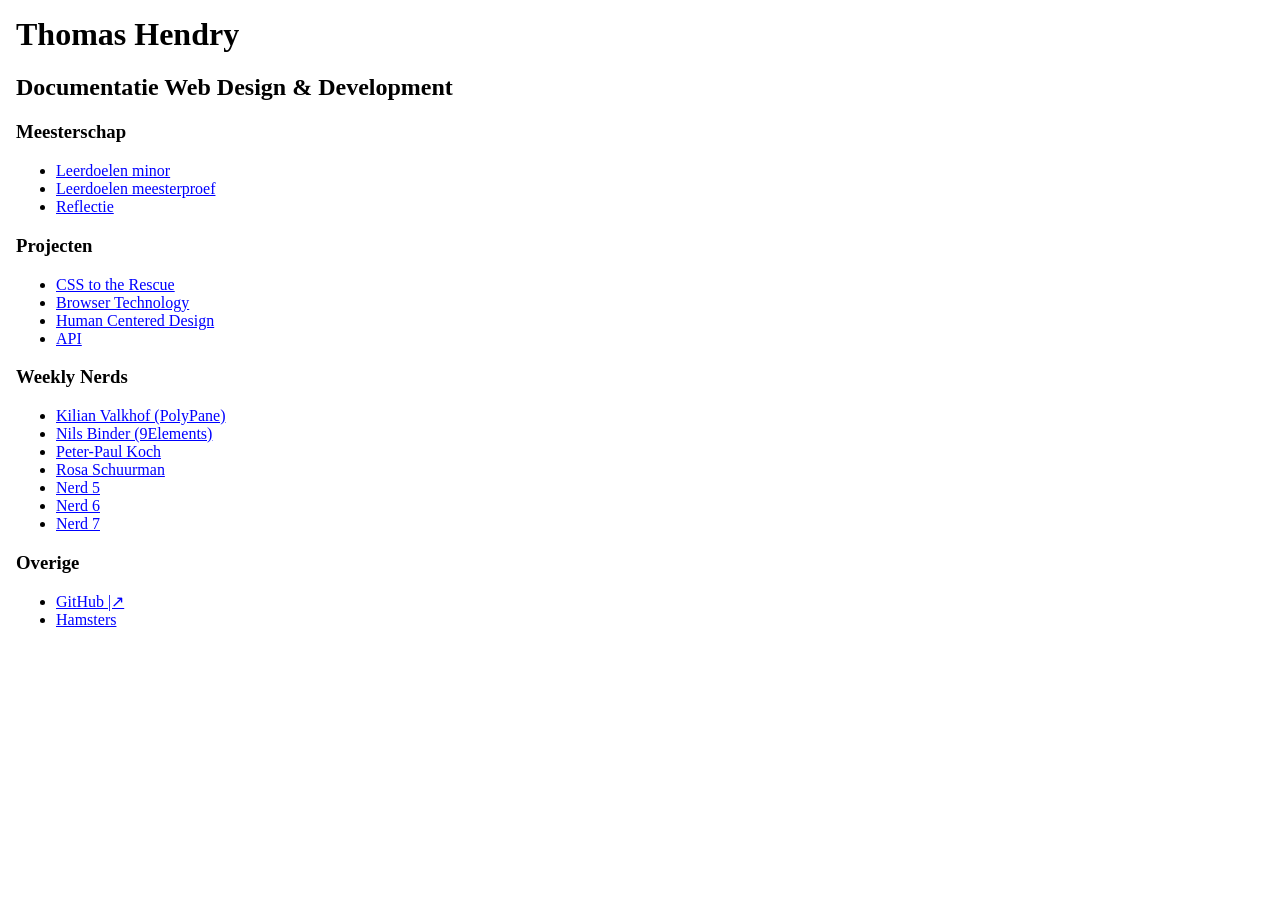
==== random/index.html @ 894e7517 "create random" ====
<!DOCTYPE html>

<html>
  <head>
    <title>Blog WDD - Thomas Hendry</title>
    <!-- <link rel="icon" href="./assets/favicon.ico"> -->
    <link rel="stylesheet" href="./style.css">
    <!-- <link rel="stylesheet" href="https://fonts.googleapis.com/css2?family=Inter"> -->
    <script src="./script.js"></script>
    <meta charset="utf-8">
    <meta name="viewport" content="width=device-width, initial-scale=1.0">
  </head>
  <body>
    <header>
      <h1>Thomas Hendry</h1>
      <h2>Documentatie Web Design & Development</h2>
      <nav>
        <h3>Meesterschap</h3>
        <ul>
          <li><a href="#">Leerdoelen minor</a></li>
          <li><a href="#">Leerdoelen meesterproef</a></li>
          <li><a href="#">Reflectie</a></li>
        </ul>
        <h3>Projecten</h3>
        <ul>
          <li><a href="#">CSS to the Rescue</a></li>
          <li><a href="#">Browser Technology</a></li>
          <li><a href="#">Human Centered Design</a></li>
          <li><a href="#">API</a></li>
        </ul>
        <h3>Weekly Nerds</h3>
        <ul>
          <li><a href="#nerd-polypane">Kilian Valkhof (PolyPane)</a></li>
          <li><a href="#nerd-9elements">Nils Binder (9Elements)</a></li>
          <li><a href="#">Peter-Paul Koch</a></li>
          <li><a href="#">Rosa Schuurman</a></li>
          <li><a href="#">Nerd 5</a></li>
          <li><a href="#">Nerd 6</a></li>
          <li><a href="#">Nerd 7</a></li>
        </ul>
        <h3>Overige</h3>
        <ul>
          <li><a href="https://github.com" data-insert="github-link">GitHub</a></li>
          <li><a href="#">Hamsters</a></li>
        </ul>
      </nav>
    </header>
    <main>
      <a href="#">Sluiten</a>
      <article id="nerd-polypane">
        <section><details>
          <summary><h2>Kilian Valkhof</h2></summary>
          <p>Banaan</p>
          <p>Aardbei</p>
        </details></section>
        <section><details open>
          <summary><h2>Polypane</h2></summary>
          <p>Banaan</p>
          <p>Aardbei</p>
        </details>
      </section></article>
      <article id="nerd-9elements">
        <section><details>
          <summary><h2>Nils Binder</h2></summary>
          <p>Banaan</p>
          <p>Aardbei</p>
        </details></section>
        <section><details open>
          <summary><h2>9Elements</h2></summary>
          <p>Banaan</p>
          <p>Aardbei</p>
        </details></section>
      </article>
    </main>
  </body>
</html>
---- random/style.css ----
* {
  box-sizing: border-box;
}

html, body {
  width:  100%;
  height: 100%;
  margin: 0;
}

h1, h2, h3,
p,
article, section {
  &:first-child {
    margin-top: 0;
  }
  &:last-child {
    margin-bottom: 0;
  }
}

a {
  color: blue;

  &:hover {
    color: red;
  }

  &[href^='http']::after {
    content: ' |↗' / '';
  }
}

section {
  margin-top: 1rem;
}

summary {
  text-decoration: underline;
  cursor: pointer;

  &:hover {
    color: purple;
  }

  > * {
    display: inline;
  }
}

body {
  display: grid;
  grid-template-columns: 1fr;
  &:has(main :target) {
    grid-template-rows: 1fr 1fr;
  }
  height: 100%;
  /* font-family: Georgia, 'Times New Roman', Times, serif; */
  /* font-family: Arial, Helvetica, sans-serif; */
    
  @media (min-width: 800px) {
    &:has(main :target) {
      grid-template-columns: 1fr 1fr;
    }
    &, &:has(main :target) { /* repeated selector to override */
      grid-template-rows: 1fr;
    }
  }

  > * {
    flex: 1;
  }

  > header {
    padding: 1rem;
    overflow: auto;
  }

  > main {
    --bg: 255, 0, 255;
    padding: 1rem;
    background-color: rgba(var(--bg), 0.2);
    overflow: auto;
    animation: rainbow 0.01s step-end infinite;
    animation-play-state: paused;
    
    @media (min-width: 800px) {
      grid-column: 2;
    }

    &:not(:has(:target)) {
      display: none;
    }

    > article {
      margin-top: 1rem;

      &:not(:target) {
        display: none;
      }
    }
  }
}

html:has(body > header > nav a:active) main {
  animation-play-state: running;
  opacity: 0;
}

@keyframes rainbow {
  0%, 100% { --bg: 255,   0, 0; }
  25% { --bg: 255, 255, 0; }
  50% { --bg:   0, 255, 0; }
  75% { --bg:   0,   0, 255; }
}
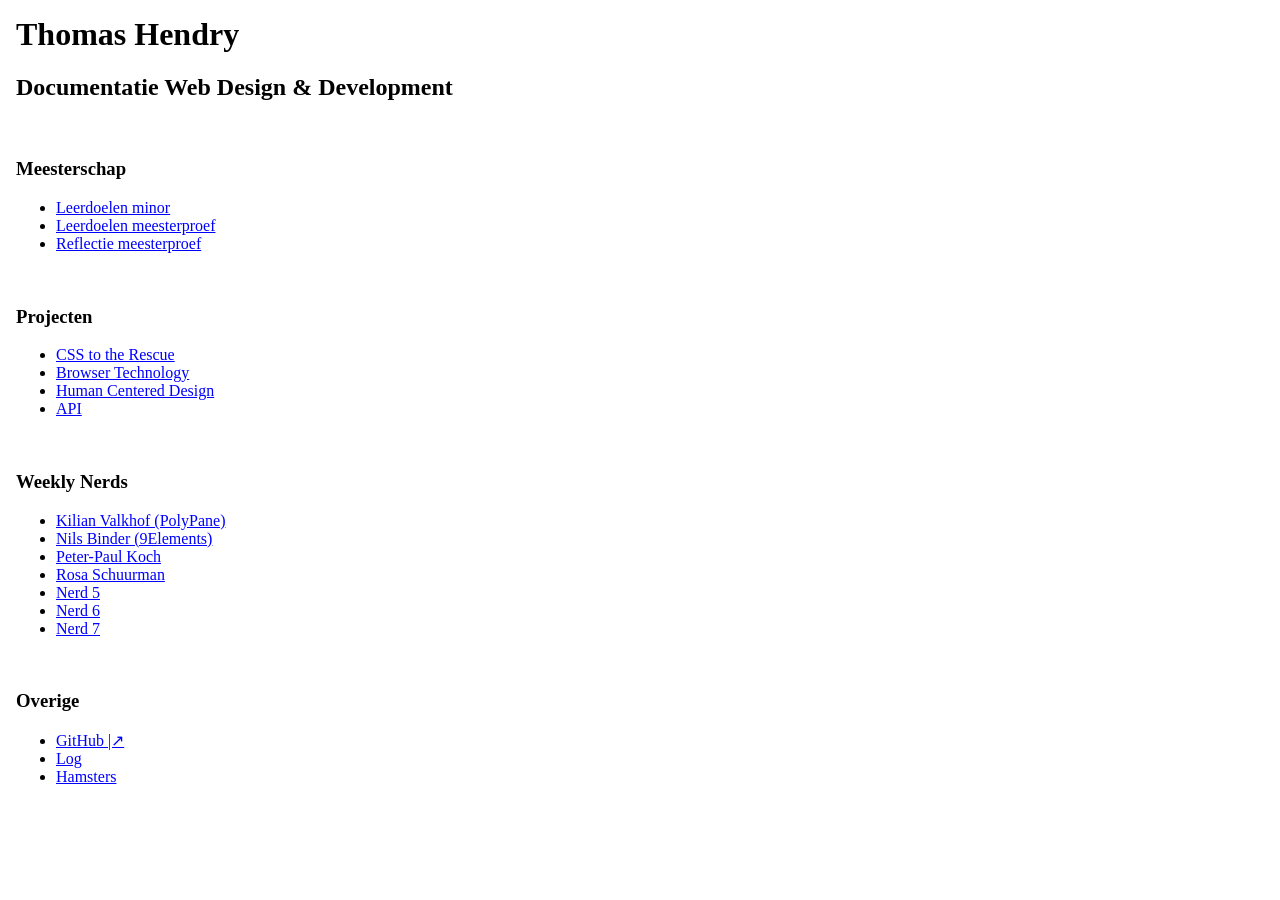
==== commit 145a03f6: "update content" ====
--- a/random/index.html
+++ b/random/index.html
@@ -15,38 +15,190 @@
       <h1>Thomas Hendry</h1>
       <h2>Documentatie Web Design & Development</h2>
       <nav>
+        <div class="hampster" alt="Maar eerst: hamsters">
+          <img src="./assets/hampster.gif" alt=""><img src="./assets/hampster.gif" alt=""><img src="./assets/hampster.gif" alt=""><img src="./assets/hampster.gif" alt=""><img src="./assets/hampster.gif" alt=""><img src="./assets/hampster.gif" alt=""><img src="./assets/hampster.gif" alt="">
+        </div>
         <h3>Meesterschap</h3>
         <ul>
-          <li><a href="#">Leerdoelen minor</a></li>
-          <li><a href="#">Leerdoelen meesterproef</a></li>
-          <li><a href="#">Reflectie</a></li>
-        </ul>
+          <li><a href="#leerdoelen-minor">Leerdoelen minor</a></li>
+          <li><a href="#leerdoelen-meesterproef">Leerdoelen meesterproef</a></li>
+          <li><a href="#reflectie">Reflectie meesterproef</a></li>
+        </ul>
+        <div class="hampster" alt="Hamsters">
+          <img src="./assets/hampster.gif" alt=""><img src="./assets/hampster.gif" alt=""><img src="./assets/hampster.gif" alt=""><img src="./assets/hampster.gif" alt=""><img src="./assets/hampster.gif" alt=""><img src="./assets/hampster.gif" alt=""><img src="./assets/hampster.gif" alt="">
+        </div>
         <h3>Projecten</h3>
         <ul>
-          <li><a href="#">CSS to the Rescue</a></li>
-          <li><a href="#">Browser Technology</a></li>
-          <li><a href="#">Human Centered Design</a></li>
-          <li><a href="#">API</a></li>
-        </ul>
+          <li><a href="#css">CSS to the Rescue</a></li>
+          <li><a href="#bt">Browser Technology</a></li>
+          <li><a href="#hcd">Human Centered Design</a></li>
+          <li><a href="#api">API</a></li>
+        </ul>
+        <div class="hampster" alt="Hamsters">
+          <img src="./assets/hampster.gif" alt=""><img src="./assets/hampster.gif" alt=""><img src="./assets/hampster.gif" alt=""><img src="./assets/hampster.gif" alt=""><img src="./assets/hampster.gif" alt=""><img src="./assets/hampster.gif" alt=""><img src="./assets/hampster.gif" alt="">
+        </div>
         <h3>Weekly Nerds</h3>
         <ul>
           <li><a href="#nerd-polypane">Kilian Valkhof (PolyPane)</a></li>
           <li><a href="#nerd-9elements">Nils Binder (9Elements)</a></li>
-          <li><a href="#">Peter-Paul Koch</a></li>
-          <li><a href="#">Rosa Schuurman</a></li>
-          <li><a href="#">Nerd 5</a></li>
-          <li><a href="#">Nerd 6</a></li>
-          <li><a href="#">Nerd 7</a></li>
-        </ul>
+          <li><a href="#reflectie">Peter-Paul Koch</a></li>
+          <li><a href="#reflectie">Rosa Schuurman</a></li>
+          <li><a href="#reflectie">Nerd 5</a></li>
+          <li><a href="#reflectie">Nerd 6</a></li>
+          <li><a href="#reflectie">Nerd 7</a></li>
+        </ul>
+        <div class="hampster" alt="Hamsters">
+          <img src="./assets/hampster.gif" alt=""><img src="./assets/hampster.gif" alt=""><img src="./assets/hampster.gif" alt=""><img src="./assets/hampster.gif" alt=""><img src="./assets/hampster.gif" alt=""><img src="./assets/hampster.gif" alt=""><img src="./assets/hampster.gif" alt="">
+        </div>
         <h3>Overige</h3>
         <ul>
           <li><a href="https://github.com" data-insert="github-link">GitHub</a></li>
-          <li><a href="#">Hamsters</a></li>
-        </ul>
-      </nav>
+          <li><a href="#log">Log</a></li>
+          <li><a href="#party">Hamsters</a></li>
+        </ul>
+        <div class="hampster" alt="Tot slot: hamsters">
+          <img src="./assets/hampster.gif" alt=""><img src="./assets/hampster.gif" alt=""><img src="./assets/hampster.gif" alt=""><img src="./assets/hampster.gif" alt=""><img src="./assets/hampster.gif" alt=""><img src="./assets/hampster.gif" alt=""><img src="./assets/hampster.gif" alt="">
+        </div>
     </header>
     <main>
-      <a href="#">Sluiten</a>
+      <div class="actions">
+        <a href="#">Sluiten</a>
+        <label class="inline-button">
+          <span class="unchecked">Studenten tonen</span>
+          <span class="checked">Studenten verbergen</span>
+          <input type="checkbox" id="show-students">
+        </label>
+      </div>
+      <article id="leerdoelen-minor">
+        <section>
+          <h2>Leerdoelen minor</h2>
+          <p>
+            Ik wil leren om data op nieuwe manieren in websites te implementeren.
+          </p>
+          <ul>
+            <li>
+              Ik ga dit doen door lessen te volgen en zelfstandig te studeren.
+            </li>
+            <li>
+              Dit doel is bereikt als ik meerde APIs werkend heb gekregen.
+            </li>
+          </ul>
+          <blockquote>
+            Dit is gelukt ...
+          </blockquote>
+          <p>
+            Ik wil meer unieke layouts maken.
+          </p>
+          <ul>
+            <li>
+              Ik ga dit doen door meer onderdelen van HTML en CSS te leren.
+            </li>
+            <li>
+              Dit doel is bereikt als ik meerdere nieuwe tags/properties heb gebruikt in een website.
+            </li>
+          </ul>
+          <blockquote>
+            Dit is gelukt ...
+          </blockquote>
+          <p>
+            Ik wil meer websites online zetten, zodat ik beter word in web development en een groter portfolio heb.
+          </p>
+          <ul>
+            <li>
+              Ik ga dit doen door opdrachten te maken en wat ik geleerd heb toe te passen in andere projecten.
+            </li>
+            <li>
+              Dit doel is bereikt als ik een eigen project online heb gezet.
+            </li>
+          </ul>
+          <blockquote>
+            Dit is gelukt ...
+          </blockquote>
+        </section>
+      </article>
+      <article id="leerdoelen-meesterproef">
+        <section>
+          <h2>Leerdoelen meesterproef</h2>
+          <p>
+            Ik wil leren hoe ik CSS-animaties gepast toepas op content.
+          </p>
+          <ul>
+            <li>
+              Ik ga dit doen door meer onderzoek te doen.
+            </li>
+            <li>
+              Dit doel is bereikt als ik 1 animatie heb getest en op de website gezet.
+            </li>
+          </ul>
+          <blockquote>
+            Dit is gelukt ...
+          </blockquote>
+          <p>
+            Ik wil een unieke layout kunnen maken.
+          </p>
+          <ul>
+            <li>
+              Ik ga dit doen door de identiteit van de organisatie te begrijpen en verwerken in de layout.
+            </li>
+            <li>
+              Dit doel is bereikt als de layout van de website geïmplementeerd is.
+            </li>
+          </ul>
+          <blockquote>
+            Dit is gelukt ...
+          </blockquote>
+          <p>
+            Ik wil een website maken die voor mobiel getest is.
+          </p>
+          <ul>
+            <li>
+              Ik ga dit doen door een echte user test uit te voeren.
+            </li>
+            <li>
+              Dit doel is bereikt als ik voldoe aan de bijbehorende eisen.
+            </li>
+          </ul>
+          <blockquote>
+            Dit is gelukt ...
+          </blockquote>
+        </section>
+      </article>
+      <article id="reflectie">
+        <section>
+          <h2>Reflectie meesterproef</h2>
+          <p>Goed</p>
+          <a href="#">Sluiten</a>
+          <a href="" onclick="close_window();return false;">close</a>
+        </section>
+      </article>
+      <article id="css">
+        <section>
+          <h2>CSS to the Rescue</h2>
+          <p>Banaan</p>
+          <p>Aardbei</p>
+        </section>
+      </article>
+      <article id="bt">
+        <section>
+          <h2>Browser Technology</h2>
+          <p>Banaan</p>
+          <p>Aardbei</p>
+        </section>
+      </article>
+      <article id="hcd">
+        <section>
+          <h2>Human Centered Design</h2>
+          <p>Banaan</p>
+          <p>Aardbei</p>
+        </section>
+      </article>
+      <article id="api">
+        <section>
+          <h2>API</h2>
+          <p>Banaan</p>
+          <p>Aardbei</p>
+        </section>
+      </article>
       <article id="nerd-polypane">
         <section><details>
           <summary><h2>Kilian Valkhof</h2></summary>
@@ -54,7 +206,7 @@
           <p>Aardbei</p>
         </details></section>
         <section><details open>
-          <summary><h2>Polypane</h2></summary>
+          <summary><h2>PolyPane</h2></summary>
           <p>Banaan</p>
           <p>Aardbei</p>
         </details>
@@ -71,6 +223,12 @@
           <p>Aardbei</p>
         </details></section>
       </article>
+      <article id="log">
+        <section>
+          <h2>Log</h2>
+        </section>
+      </article>
     </main>
+    <div id="party" hidden></div>
   </body>
 </html>
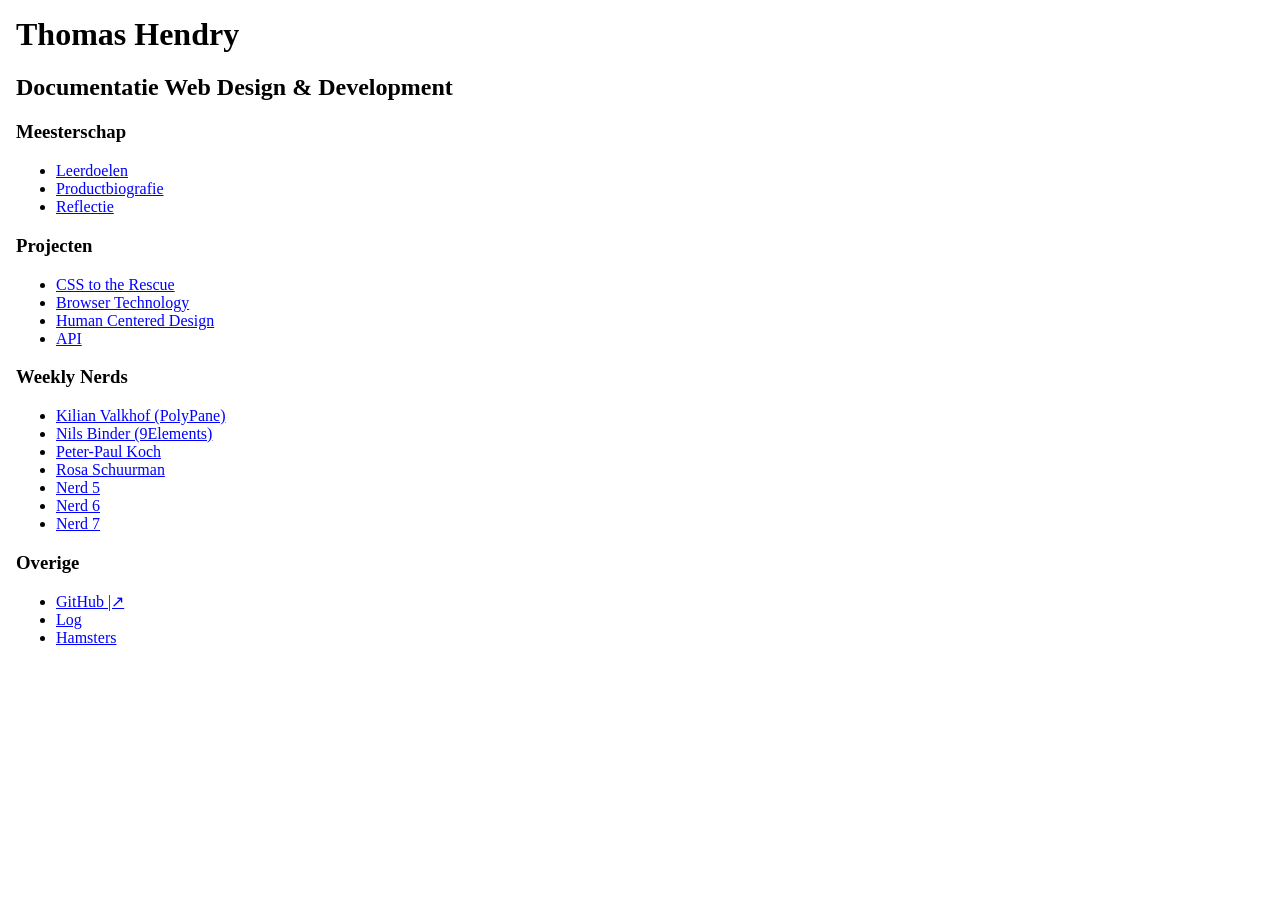
==== commit b8302458: "update content" ====
--- a/random/index.html
+++ b/random/index.html
@@ -3,10 +3,10 @@
 <html>
   <head>
     <title>Blog WDD - Thomas Hendry</title>
-    <!-- <link rel="icon" href="./assets/favicon.ico"> -->
+    <link rel="icon" href="./assets/hampster.gif">
     <link rel="stylesheet" href="./style.css">
     <!-- <link rel="stylesheet" href="https://fonts.googleapis.com/css2?family=Inter"> -->
-    <script src="./script.js"></script>
+    <!-- <script src="./script.js"></script> -->
     <meta charset="utf-8">
     <meta name="viewport" content="width=device-width, initial-scale=1.0">
   </head>
@@ -16,16 +16,16 @@
       <h2>Documentatie Web Design & Development</h2>
       <nav>
         <div class="hampster" alt="Maar eerst: hamsters">
-          <img src="./assets/hampster.gif" alt=""><img src="./assets/hampster.gif" alt=""><img src="./assets/hampster.gif" alt=""><img src="./assets/hampster.gif" alt=""><img src="./assets/hampster.gif" alt=""><img src="./assets/hampster.gif" alt=""><img src="./assets/hampster.gif" alt="">
+          <img src="./assets/hampster.gif" alt=""><img src="./assets/hampster.gif" alt=""><img src="./assets/hampster.gif" alt=""><img src="./assets/hampster.gif" alt=""><img src="./assets/hampster.gif" alt=""><img src="./assets/hampster.gif" alt=""><img src="./assets/hampster.gif" alt=""><img src="./assets/hampster.gif" alt="">
         </div>
         <h3>Meesterschap</h3>
         <ul>
-          <li><a href="#leerdoelen-minor">Leerdoelen minor</a></li>
-          <li><a href="#leerdoelen-meesterproef">Leerdoelen meesterproef</a></li>
-          <li><a href="#reflectie">Reflectie meesterproef</a></li>
+          <li><a href="#meesterproef-leerdoelen">Leerdoelen</a></li>
+          <li><a href="#meesterproef-proces">Productbiografie</a></li>
+          <li><a href="#meesterproef-reflectie">Reflectie</a></li>
         </ul>
         <div class="hampster" alt="Hamsters">
-          <img src="./assets/hampster.gif" alt=""><img src="./assets/hampster.gif" alt=""><img src="./assets/hampster.gif" alt=""><img src="./assets/hampster.gif" alt=""><img src="./assets/hampster.gif" alt=""><img src="./assets/hampster.gif" alt=""><img src="./assets/hampster.gif" alt="">
+          <img src="./assets/hampster.gif" alt=""><img src="./assets/hampster.gif" alt=""><img src="./assets/hampster.gif" alt=""><img src="./assets/hampster.gif" alt=""><img src="./assets/hampster.gif" alt=""><img src="./assets/hampster.gif" alt=""><img src="./assets/hampster.gif" alt=""><img src="./assets/hampster.gif" alt="">
         </div>
         <h3>Projecten</h3>
         <ul>
@@ -35,7 +35,7 @@
           <li><a href="#api">API</a></li>
         </ul>
         <div class="hampster" alt="Hamsters">
-          <img src="./assets/hampster.gif" alt=""><img src="./assets/hampster.gif" alt=""><img src="./assets/hampster.gif" alt=""><img src="./assets/hampster.gif" alt=""><img src="./assets/hampster.gif" alt=""><img src="./assets/hampster.gif" alt=""><img src="./assets/hampster.gif" alt="">
+          <img src="./assets/hampster.gif" alt=""><img src="./assets/hampster.gif" alt=""><img src="./assets/hampster.gif" alt=""><img src="./assets/hampster.gif" alt=""><img src="./assets/hampster.gif" alt=""><img src="./assets/hampster.gif" alt=""><img src="./assets/hampster.gif" alt=""><img src="./assets/hampster.gif" alt="">
         </div>
         <h3>Weekly Nerds</h3>
         <ul>
@@ -48,28 +48,28 @@
           <li><a href="#reflectie">Nerd 7</a></li>
         </ul>
         <div class="hampster" alt="Hamsters">
-          <img src="./assets/hampster.gif" alt=""><img src="./assets/hampster.gif" alt=""><img src="./assets/hampster.gif" alt=""><img src="./assets/hampster.gif" alt=""><img src="./assets/hampster.gif" alt=""><img src="./assets/hampster.gif" alt=""><img src="./assets/hampster.gif" alt="">
+          <img src="./assets/hampster.gif" alt=""><img src="./assets/hampster.gif" alt=""><img src="./assets/hampster.gif" alt=""><img src="./assets/hampster.gif" alt=""><img src="./assets/hampster.gif" alt=""><img src="./assets/hampster.gif" alt=""><img src="./assets/hampster.gif" alt=""><img src="./assets/hampster.gif" alt="">
         </div>
         <h3>Overige</h3>
         <ul>
-          <li><a href="https://github.com" data-insert="github-link">GitHub</a></li>
+          <li><a href="https://github.com/hendrythomas" data-insert="github-link">GitHub</a></li>
           <li><a href="#log">Log</a></li>
           <li><a href="#party">Hamsters</a></li>
         </ul>
         <div class="hampster" alt="Tot slot: hamsters">
-          <img src="./assets/hampster.gif" alt=""><img src="./assets/hampster.gif" alt=""><img src="./assets/hampster.gif" alt=""><img src="./assets/hampster.gif" alt=""><img src="./assets/hampster.gif" alt=""><img src="./assets/hampster.gif" alt=""><img src="./assets/hampster.gif" alt="">
+          <img src="./assets/hampster.gif" alt=""><img src="./assets/hampster.gif" alt=""><img src="./assets/hampster.gif" alt=""><img src="./assets/hampster.gif" alt=""><img src="./assets/hampster.gif" alt=""><img src="./assets/hampster.gif" alt=""><img src="./assets/hampster.gif" alt=""><img src="./assets/hampster.gif" alt="">
         </div>
     </header>
     <main>
       <div class="actions">
-        <a href="#">Sluiten</a>
+        <a href="#">Terug</a>
         <label class="inline-button">
           <span class="unchecked">Studenten tonen</span>
           <span class="checked">Studenten verbergen</span>
           <input type="checkbox" id="show-students">
         </label>
       </div>
-      <article id="leerdoelen-minor">
+      <article id="leerdoelen">
         <section>
           <h2>Leerdoelen minor</h2>
           <p>
@@ -116,7 +116,7 @@
           </blockquote>
         </section>
       </article>
-      <article id="leerdoelen-meesterproef">
+      <article id="meesterproef-leerdoelen">
         <section>
           <h2>Leerdoelen meesterproef</h2>
           <p>
@@ -163,12 +163,153 @@
           </blockquote>
         </section>
       </article>
-      <article id="reflectie">
+      <article id="meesterproef-proces">
+        <section>
+          <h2>Productbiografie meesterproef</h2>
+          <details open>
+            <summary><h3>Doelgroep</h3></summary>
+            <p>
+              De website heeft twee doelgroepen:
+            </p>
+            <ul>
+              <li>
+                Slechtzienden (VIPs)
+                <ul>
+                  <li>
+                    VIPs moeten de indruk krijgen dat Videlio een gemeenschap is.
+                  </li>
+                  <li>
+                    VIPs moeten zich makkelijk kunnen inschrijven en contact op kunnen nemen.
+                  </li>
+                </ul>
+              </li>
+              <li>
+                Bedrijven
+                <ul>
+                  <li>
+                    Bedrijven moeten een professionele indruk krijgen.
+                  </li>
+                  <li>
+                    Bedrijven moeten ook makkelijk contact op kunnen nemen.
+                  </li>
+                </ul>
+              </li>
+            </ul>
+          </details>
+          <details>
+            <summary><h3>Sitemap</h3></summary>
+            <p></p>
+          </details>
+          <details>
+            <summary><h3>Layout</h3></summary>
+            <p>
+              Er zijn meerdere manieren om de juiste indruk te geven:
+            </p>
+            <ul>
+              <li>Tekst</li>
+              <li>Afbeeldingen</li>
+              <li>Uitgelichte onderdelen</li>
+            </ul>
+            <p>
+              Deze hebben we allemaal toegepast op de eerste pagina's die de gebruiker ziet: de startpagina en in de navbar.
+              Op de startpagina staan bijvoorbeeld een motto, pilaren, decoratieve afbeeldingen en een
+              uitgelichte workshop.
+            </p>
+            <figure>
+              <img src="./assets/hampster.gif" alt="Afbeelding" loading="lazy">
+              <figcaption>Startpagina</figcaption>
+            </figure>
+            <p>
+              De navbar staat altijd op het scherm.
+              Daarom staan hier alleen pagina's die relevant zijn voor alle doelgroepen, zoals
+              agenda en contact.
+            </p>
+            <p>
+              Ik heb de pagina's geïmplementeerd gebaseerd op het onderzoek voor mijn <a href="#meesterproef-leerdoelen">tweede leerdoel</a>.
+            </p>
+            <h3>Korte website</h3>
+            <p>
+              Voor gebruikers met screen readers kwamen de producteigenaren met het idee om
+              twee verschillende websites te maken.
+            </p>
+            <p>
+              Bij dit idee ontstaan de volgende vraagstukken:
+            </p>
+            <ul>
+              <li>
+                Welke website wordt de standaard?
+              </li>
+              <li>
+                Hoe wordt de website gestructureerd?
+              </li>
+              <li>
+                Hoe wordt de unieke structuur gecommuniceerd?
+              </li>
+              <li>
+                Hoe wordt de tweede website geactiveerd?
+              </li>
+              <li>
+                Hoe kan de optie duidelijk en niet afleidend worden gecommuniceerd?
+              </li>
+              <li>
+                Hoe weten gebruikers of de optie voor hen nodig is?
+              </li>
+            </ul>
+            <p>Oplossingen:</p>
+            <ul>
+              <li>
+                1 website ontwerpen met screen reader in gedachte
+                <ul>
+                  <li>
+                    Uitklapbare content
+                  </li>
+                  <li>
+                    Belangrijkste informatie eerst
+                  </li>
+                </ul>
+              </li>
+              <li>
+                Knop
+                <ul>
+                  <li>
+                    Content wordt verwisseld
+                  </li>
+                  <li class="important">
+                    Gebruikers weten niet of ze de optie nodig hebben.
+                  </li>
+                  <li class="important">
+                    Afleidend voor gebruikers die het niet nodig hebben.
+                  </li>
+                </ul>
+              </li>
+            </ul>
+            <p>
+              We wisten dat er te veel problemen waren met het eerste idee.
+              Daarom hebben we na overleg met de producteigenaren ervoor gekozen om 1 website
+              te maken met uitklapbare content.
+            </p>
+            <p>Hiervoor hebben we gebruik gemaakt van <code>&lt;details&gt;</code>.</p>
+            <figure>
+              <img src="./assets/hampster.gif" alt="Afbeelding" loading="lazy">
+              <figcaption>Pagina met uitklapbare content</figcaption>
+            </figure>
+            <p></p>
+          </details>
+          <details>
+            <summary><h3>Accessibility tools menu</h3></summary>
+            <p></p>
+          </details>
+          <details>
+            <summary><h3>Accessibility tools</h3></summary>
+            <p></p>
+          </details>
+        </section>
+      </article>
+      <article id="meesterproef-reflectie">
         <section>
           <h2>Reflectie meesterproef</h2>
           <p>Goed</p>
           <a href="#">Sluiten</a>
-          <a href="" onclick="close_window();return false;">close</a>
         </section>
       </article>
       <article id="css">
--- a/random/style.css
+++ b/random/style.css
@@ -3,14 +3,14 @@
 }
 
 html, body {
-  width:  100%;
-  height: 100%;
+  width:  100dvw;
+  height: 100dvh;
   margin: 0;
 }
 
 h1, h2, h3,
-p,
-article, section {
+p, blockquote
+nav, details {
   &:first-child {
     margin-top: 0;
   }
@@ -22,23 +22,59 @@
 a {
   color: blue;
 
-  &:hover {
+  &:hover:not(:active) {
     color: red;
   }
 
   &[href^='http']::after {
-    content: ' |↗' / '';
-  }
-}
-
-section {
-  margin-top: 1rem;
-}
-
-summary {
+    content: ' |↗' / '↗';
+  }
+}
+
+button {
+  all: unset;
+}
+
+.inline-button {
+  display: inline;
+  color: blue;
   text-decoration: underline;
   cursor: pointer;
 
+  &:hover:not(:active) {
+    color: red;
+    user-select: none;
+  }
+  &:focus-visible,
+  &:has(:focus-visible) {
+    outline: auto;
+  }
+
+  &:has(input:checked):has(.checked) .unchecked {
+    display: none;
+  }
+  &:has(input:not(:checked)) .checked {
+    display: none;
+  }
+
+  > input {
+    all: unset;
+    position: absolute;
+  }
+}
+
+nav {
+  margin-top: 1rem;
+}
+
+details {
+  margin-top: 1rem;
+}
+summary {
+  width: fit-content;
+  text-decoration: underline;
+  cursor: pointer;
+
   &:hover {
     color: purple;
   }
@@ -47,17 +83,50 @@
     display: inline;
   }
 }
+
+figure {
+  width: fit-content;
+}
+figcaption {
+  text-align: center;
+}
+
+li.todo::marker {
+  content: '☐ ' / '';
+  line-height: 0;
+}
+li.doing::marker {
+  content: '→ ☐ ' / '→';
+  line-height: 0;
+}
+li.done::marker {
+  content: '☑ ' / '';
+  line-height: 0;
+}
+li.important::marker {
+  content: '!  ' / '❗';
+  line-height: 0;
+}
+
+blockquote {
+  margin: 0;
+  margin-top: 1rem;
+  padding: 0.5rem;
+  border-left: 4px solid black;
+  backdrop-filter: brightness(0.95) saturate(2);
+}
+
+
+/* layout */
 
 body {
   display: grid;
   grid-template-columns: 1fr;
   &:has(main :target) {
-    grid-template-rows: 1fr 1fr;
-  }
-  height: 100%;
-  /* font-family: Georgia, 'Times New Roman', Times, serif; */
-  /* font-family: Arial, Helvetica, sans-serif; */
-    
+    grid-template-rows: 4rem 1fr;
+  }
+  font-family: Georgia, 'Times New Roman', Times, serif;
+
   @media (min-width: 800px) {
     &:has(main :target) {
       grid-template-columns: 1fr 1fr;
@@ -67,49 +136,81 @@
     }
   }
 
-  > * {
-    flex: 1;
-  }
-
   > header {
     padding: 1rem;
     overflow: auto;
   }
-
-  > main {
-    --bg: 255, 0, 255;
-    padding: 1rem;
-    background-color: rgba(var(--bg), 0.2);
-    overflow: auto;
-    animation: rainbow 0.01s step-end infinite;
-    animation-play-state: paused;
-    
-    @media (min-width: 800px) {
-      grid-column: 2;
-    }
-
-    &:not(:has(:target)) {
+}
+html:has(#party:target) body {
+  background-color: #ffbfff;
+  animation: rainbow 4s linear infinite;
+}
+
+main {
+  position: relative;
+  overflow: auto;
+
+  &:not(:has(:target)) {
+    display: none;
+  }
+
+  &:has(:target:nth-of-type(4n-3)) {
+    background-color: #ffbfff;
+  }
+  &:has(:target:nth-of-type(4n-2)) {
+    background-color: #ffffbf;
+  }
+  &:has(:target:nth-of-type(4n-1)) {
+    background-color: #bfffbf;
+  }
+  &:has(:target:nth-of-type(4n)) {
+    background-color: #bfbfff;
+  }
+
+  article {
+    max-width: 600px;
+    scroll-margin-top: 999px; /* always scroll to top */
+
+    &:not(:target) {
       display: none;
     }
-
-    > article {
-      margin-top: 1rem;
-
-      &:not(:target) {
-        display: none;
-      }
-    }
-  }
-}
-
-html:has(body > header > nav a:active) main {
-  animation-play-state: running;
-  opacity: 0;
-}
+  }
+
+  section {
+    padding: 1rem;
+  }
+
+  img {
+    width: 300px;
+    max-width: 100%;
+  }
+}
+
+.actions {
+  display: flex;
+  flex-wrap: wrap;
+  position: sticky;
+  left: 0;
+  top:  0;
+  padding: 1rem;
+  gap: 1rem;
+  background-color: inherit;
+  z-index: 1;
+
+  > * {
+    flex-shrink: 0;
+  }
+}
+
+html:not(:has(#party:target)) .hampster {
+  display: none;
+}
+
+
+/* animations */
 
 @keyframes rainbow {
-  0%, 100% { --bg: 255,   0, 0; }
-  25% { --bg: 255, 255, 0; }
-  50% { --bg:   0, 255, 0; }
-  75% { --bg:   0,   0, 255; }
+  100% {
+    backdrop-filter: hue-rotate(360deg);
+  }
 }
